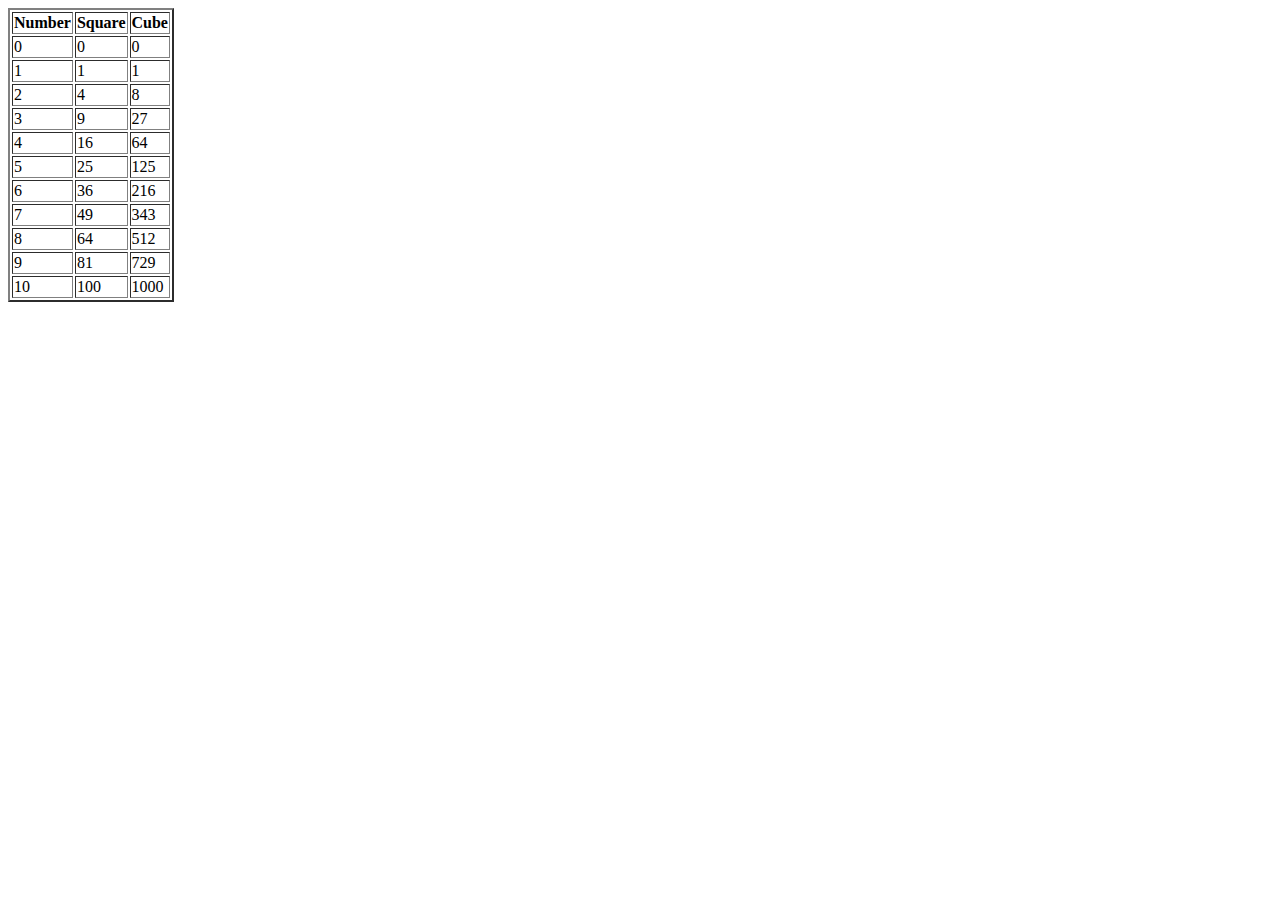
==== square-cube/index.html @ 47da4444 "lab1and 2" ====
<!DOCTYPE html>
<html>
    <head>
    </head>
    <body onload="populate_table()">
        <table id='table' border="2">
            <tr>
                <th>Number</th>
                <th>Square</th>
                <th>Cube</th>
            </tr>
            
        </table>
        <script src ="main.js"></script>
    </body>
</html>
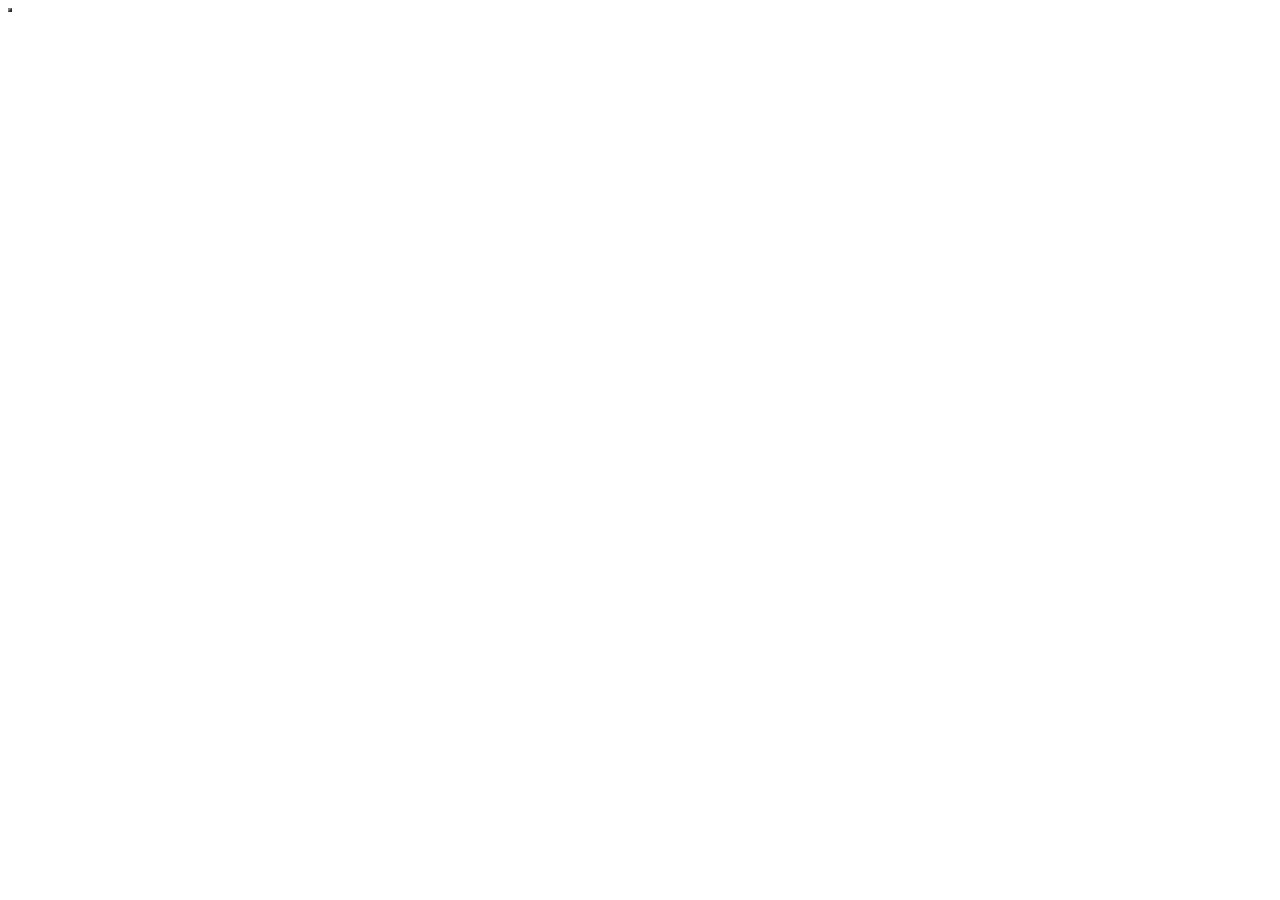
==== commit 65032f87: "latest" ====
--- a/square-cube/index.html
+++ b/square-cube/index.html
@@ -4,11 +4,7 @@
     </head>
     <body onload="populate_table()">
         <table id='table' border="2">
-            <tr>
-                <th>Number</th>
-                <th>Square</th>
-                <th>Cube</th>
-            </tr>
+            
             
         </table>
         <script src ="main.js"></script>
